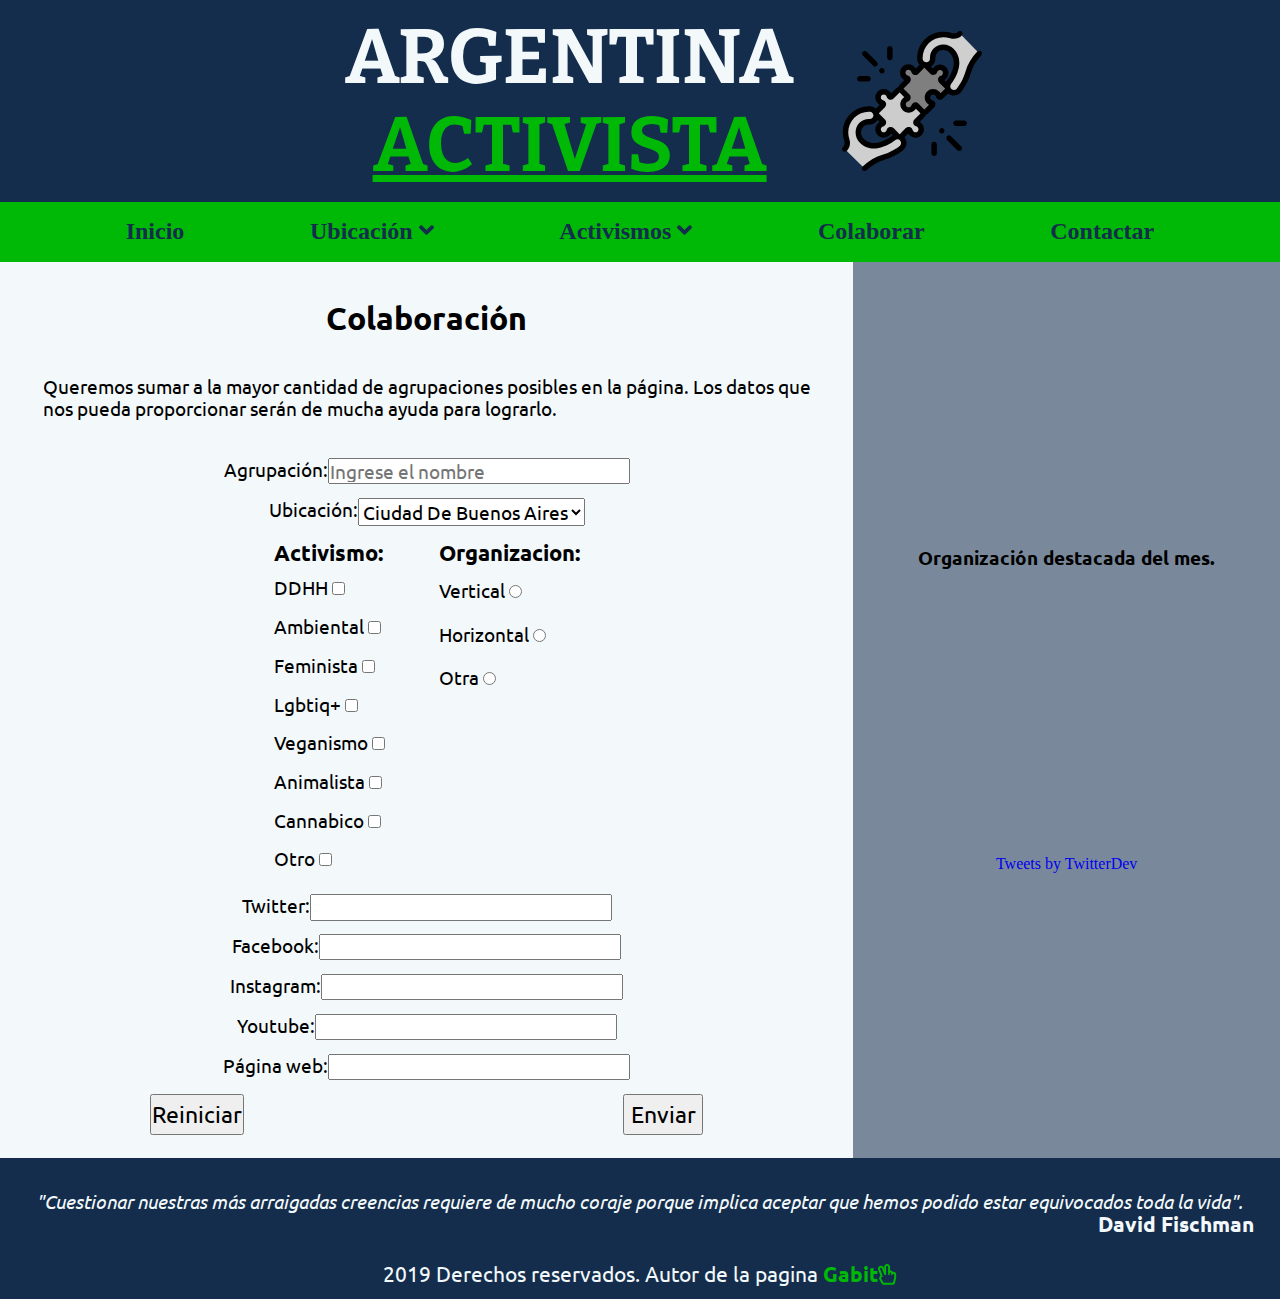
==== colaboracion.html @ 6122641f "Archivos de la primera presentacion." ====
<!DOCTYPE html>
<html lang="es">
<head>
    <meta charset="UTF-8">
    <meta name="viewport" content="width=device-width, initial-scale=1.0">
    <meta http-equiv="X-UA-Compatible" content="ie=edge">
    <title>Argentina Activista | Agrupaciones Argentinas que luchando por sus derechos.</title>
    <link rel="stylesheet" href="css/normalize.css">
    <link rel="stylesheet" href="css/styles.css">
    <link rel="stylesheet" href="css/contenido.css">
    <link rel="stylesheet" href="css/responsive.css">
    <link href="https://fonts.googleapis.com/css?family=Bitter|Ubuntu&display=swap" rel="stylesheet">
</head>
<body>
    <div id="principal">
        <header>
            <div id="titulo_principal">
                <h1>ARGENTINA <span>ACTIVISTA</span></h1>
                <img id="logo" src="img/Logo.svg" alt="logoArgentac">
            </div>
        </header>
        <nav>
            <ul id="menu_principal">
                <li id="btn_inicio"><a href="index.html">Inicio</a></li>
                <li id="btn_ubicacion"> <a href="#">Ubicación <i class="fas fa-angle-down"></i></a>
                    <ul class="submenu">              
                        <li class="menu_item"><a href="caba1.html">Ciudad Autónoma de Buenos Aires</a></li>
                        <li class="menu_item"><a href="#">Gran Buenos Aires</a></li>
                        <li class="menu_item"><a href="#">Córdoba</a></li>
                        <li class="menu_item"><a href="#">Santa Fé</a></li>
                        <li class="menu_item"><a href="#">Neuquén</a></li>
                        <li class="menu_item"><a href="#">Catamarca</a></li>
                        <li class="menu_item"><a href="#">Chaco</a></li>
                        <li class="menu_item"><a href="#">Chubut</a></li>
                        <li class="menu_item"><a href="#">Corrientes</a></li>
                        <li class="menu_item"><a href="#">Entre Ríos</a></li>
                        <li class="menu_item"><a href="#">Formosa</a></li>
                        <li class="menu_item"><a href="#">Jujuy</a></li>
                        <li class="menu_item"><a href="#">La Pampa</a></li>
                        <li class="menu_item"><a href="#">La Rioja</a></li>
                        <li class="menu_item"><a href="#">Mendoza</a></li>
                        <li class="menu_item"><a href="#">Misiones</a></li>
                        <li class="menu_item"><a href="#">Rio Negro</a></li>
                        <li class="menu_item"><a href="#">Salta</a></li>
                        <li class="menu_item"><a href="#">San Juan</a></li>
                        <li class="menu_item"><a href="#">San Luis</a></li>
                        <li class="menu_item"><a href="#">Santa Cruz</a></li>
                        <li class="menu_item"><a href="#">Santiago del Estero</a></li>
                        <li class="menu_item"><a href="tucuman.html">Tucuman</a></li>
                        <li class="menu_item"><a href="#">Tierra del Fuego</a></li>
                    </ul>
                </li>
                <li id="btn_activismos"> <a href="#">Activismos <i class="fas fa-angle-down"></i></a> 
                    <ul class="submenu">
                        <li class="menu_item"><a href="#">Derechos Humanos</a></li>
                        <li class="menu_item"><a href="#">Ambiental</a></li>
                        <li class="menu_item"><a href="#">Feminista</a></li>
                        <li class="menu_item"><a href="#">LGBTIQ+</a></li>
                        <li class="menu_item"><a href="#">Veganismo</a></li>
                        <li class="menu_item"><a href="animalista.html">Animalista</a></li>
                        <li class="menu_item"><a href="#">Cannábico</a></li>
                    </ul>
                </li>
                <li id="btn_colaboracion"> <a href="colaboracion.html">Colaborar</a></li>
                <li id="btn_contacto"> <a href="contacto.html">Contactar</a></li>
            </ul>
        </nav>
        <section>
            <h2>Colaboración</h2>
            <p>Queremos sumar a la mayor cantidad de agrupaciones posibles en la página. Los datos que nos pueda proporcionar serán de mucha ayuda para lograrlo.</p>
            <form id="form_colaboracion" action="gabit690@gmaill.com">
                <div class="form_campo">
                    <label for="agrupacion">Agrupación:</label>
                    <input type="text" placeholder="Ingrese el nombre" id="agrupacion" minlength="6" maxlength="50" required>
                </div>
                <div class="form_campo">
                    <label for="ubicacion">Ubicación:</label>
                    <select id="ubicacion" name="ubicacion">
                        <option selected>Ciudad De Buenos Aires</option>
                        <option>Gran Buenos Aires</option>
                        <option>Córdoba</option>
                        <option>La Pampa</option>
                        <option>Tucumán</option>
                        <option>Santa Fé</option>
                        <option>Neuquén</option>
                        <option>Catamarca</option>
                        <option>Chaco</option>
                        <option>Chubut</option>
                        <option>Corrientes</option>
                        <option>Entre Ríos</option>
                        <option>Formosa</option>
                        <option>Jujuy</option>
                        <option>La Rioja</option>
                        <option>Mendoza</option>
                        <option>Misiones</option>
                        <option>Rio Negro</option>
                        <option>Salta</option>
                        <option>San Juan</option>
                        <option>San Luis</option>
                        <option>Santa Cruz</option>
                        <option>Santiago del Estero</option>
                        <option>Tierra del Fuego</option>
                    </select>
                </div>
                <div class="form_seleccion">
                    <div class="form_check">
                        <h3>Activismo:</h3>
                        <p>DDHH <input type="checkbox" name="activismos"></p>
                        <p>Ambiental <input type="checkbox" name="activismos"></p>
                        <p>Feminista <input type="checkbox" name="activismos"></p>
                        <p>Lgbtiq+ <input type="checkbox" name="activismos"></p>
                        <p>Veganismo <input type="checkbox" name="activismos"></p>
                        <p>Animalista <input type="checkbox" name="activismos"></p>
                        <p>Cannabico <input type="checkbox" name="activismos"></p>
                        <p>Otro <input type="checkbox" name="activismos"></p>
                    </div>
                    <div class="form_radio">
                        <h3>Organizacion:</h3>
                        <p>Vertical <input type="radio" name="organizacion" value="tipo_orga"></p>
                        <p>Horizontal <input type="radio" name="organizacion" value="tipo_orga"></p>
                        <p>Otra <input type="radio" name="organizacion" value="tipo_orga"></p>
                    </div>
                </div>
                <div class="form_campo">
                    <label for="cuenta_twitter">Twitter:</label>
                    <input type="text" id="cuenta_twitter">
                </div>
                <div class="form_campo">
                    <label for="cuenta_facebook">Facebook:</label>
                    <input type="text" id="cuenta_facebook">
                </div>
                <div class="form_campo">
                    <label for="cuenta_instagram">Instagram:</label>
                    <input type="text" id="cuenta_instagram">
                </div>
                <div class="form_campo">
                    <label for="cuenta_youtube">Youtube:</label>
                    <input type="text" id="cuenta_youtube">
                </div>
                <div class="form_campo">
                    <label for="cuenta_web">Página web:</label>
                    <input type="text" id="cuenta_web">
                </div>
                <div class="form_botones">
                    <input class="btn_reset" type="reset" value="Reiniciar">
                    <input class="btn_enviar" type="submit" value="Enviar">
                </div>
            </form>       
        </section>
        <aside>
            <h3>Organización destacada del mes.</h3>
            <a class="twitter-timeline" data-lang="es" data-width="70%" data-height="90%" data-theme="light" href="https://twitter.com/MercyForAnimals?ref_src=twsrc%5Etfw">Tweets by TwitterDev</a> 
            <script async src="https://platform.twitter.com/widgets.js" charset="utf-8"></script>
        </aside>
        <footer>
            <cite>"Cuestionar nuestras más arraigadas creencias requiere de mucho coraje porque implica aceptar que hemos podido estar equivocados toda la vida".</cite>
            <p id="autor_frase">David Fischman</p>
            <p id="derechos">2019 Derechos reservados. Autor de la pagina <a href="#">Gabit<i class="far fa-hand-peace"></i> </a></p>
        </footer>
    </div>
    <script src="js/all.js"></script>
</body>
</html>
---- css/styles.css ----
* {
    margin: 0%;
    padding: 0%;
    box-sizing: border-box;
    text-decoration: none;
    list-style: none;
}

body {
    background: #f3f9fb;
}

#principal {
    /* SOLUCIONAR: evitar que se vea el espacio sobrante cuando el contenido vertical de la pagina es menor al tamaño de la pantalla */
    display: grid;
    grid-template-columns: 1fr;
    grid-template-rows: repeat(4, auto);
    grid-template-areas: "header" "menu" "contenido" "footer";
}

/* ENCABEZADO DE LA PAGINA*/

#principal > header {
    grid-area: header;
    font-family: 'Bitter', serif;
    background: #142d4c;
}

header > #titulo_principal {
    width: 85%;
    margin: 0 auto;
    padding: 3% 0%;
    display: flex;
    justify-content: center;
}

#titulo_principal > h1 {
    width: 78%;
    margin: 0% 0%;
    text-align: center;
    color: #f3f9fb;
    font-size: 10.0vw;
}

h1 > span {
    color: #00b906;
    text-decoration: underline;
}

#titulo_principal > #logo {
    width: 20vw;
    filter: grayscale(100%);
    -webkit-filter: grayscale(100%);
}

#titulo_principal > #logo:hover {
    filter: grayscale(0%);
    -webkit-filter: grayscale(0%);
    transition: filter 3s;
}

/*MENU DE LA PAGINA*/

#principal > nav {
    grid-area: menu;
    background: #00b906;
}

nav > #menu_principal {
    display: flex;
    flex-flow: column;
    text-align: center;
    font-weight: bold;
}

#menu_principal > li, .submenu > li {
    border-bottom: 3px solid #142d4c73;
}

#menu_principal > li > a, 
.submenu > li > a {
    display: block;
    padding: 2% 0%;
    font-size: 1.3em;
    color: #142d4c;
}

#menu_principal > li > .submenu {
    background: #f3f9fb;
    display: none;
}

.submenu > li > a {
    font-weight: initial;
}

#menu_principal > li > a:hover {
    color: #f3f9fb;
    transition: color 1s;
    -webkit-transition: color 1s;
}

#menu_principal > li:hover > .submenu{
    display: block;
}

.submenu > li > a:hover {
    color: #00b906;
}

/*RED SOCIAL DE LA PAGINA*/

#principal > aside {
    min-height: 550px;
    display: none;
    background: #142d4c8c;
}

aside > h3 {
    font-family: 'Ubuntu', sans-serif;
    font-size: 1.2em;
}

/*FOOTER DE LA PAGINA*/

#principal > footer {
    grid-area: footer;
    background: #142d4c;
    font-family: 'Ubuntu', sans-serif;
    color: #f3f9fb;
}

footer > cite {
    display: block;
    padding: 2.5% 2% 0% 2%;
    font-size: .9em;
    text-align: center;
    font-style: italic;
}

footer > #autor_frase {
    margin: 2.5% 2% 2.5% 2%;
    font-size: 1.0em;
    text-align: center;
    font-weight: bold;
}

footer > #derechos {
    margin: 2.5% 2% 2.5% 2%;
    font-size: 1.0em;
    text-align: center;
}

#derechos > a {
    font-weight: bold;
    color: #00b906;
}
---- css/contenido.css ----
/*CONTENIDO DE LA PAGINA*/

#principal > section {
    grid-area: contenido;
    min-height: 400px;
    width: 90%;
    margin: 0% auto;
    display: flex;
    flex-flow: column;
    
    font-family: 'Ubuntu', sans-serif;
}

section > h2 {
    padding-top: 5%;
    font-size: 2.0em;
    text-align: center;
}

section > h3 {
    font-size: 1.8em;
    text-align: center;
}

section > p {
    padding: 5% 0%;
    font-size: 1.0em;
    text-align: justify;
}

section > img {
    width: 70%;
    align-self: center;
}

/* Finaliza el contenido de la pagina inicial */

section > .seed {   /* Icono para la busqueda sin resultados */
    padding-top: 2.5%;
    font-size: 8.0em;
    color: #142d4c8c;
    align-self: center;
}

/* paginas que muestran resultados de una busqueda */

.info_min > a{
    margin-bottom: 5%;
    display: flex;
    flex-flow: column;
    align-items: center;
    border: 4px solid #142d4c;
}

.info_min > a > .descripcion_min {
    margin: 2% 0%;
    width: 90%;
    color: black;
}

.descripcion_min > h4 {
    text-align: center;
    font-size: 1.5em;
}

.descripcion_min > p {
    margin-top: 3%;
    font-size: 1.0em;
    text-align: justify;
}

.info_min > a > .img_min {
    margin-bottom: 2%;
    width: 100px;
    height: 100px;
}

section > .paginador {
    margin-bottom: 3%;
    display: flex;
    justify-content: center;
}

/* paginas que muestran la informacion de algun resultado seleccionado de la busqueda */

section > .info_max {
    display: flex;
    flex-flow: column;
    align-items: center;
    align-self: center;
}

.info_max > .datos {
    font-size: 1.0em;
    margin: 3% 0%;
}

.info_max > .img_max {
    height: 200px;
    width: 200px;
}

section > .descripcion_max {
    font-size: 1.0em;
    text-align: justify;
}

section > .contacto {
    width: 100%;
    margin-bottom:5%;
    display: flex;
    justify-content: space-evenly;
}

.contacto > a {
    height: 50px;
    width: 50px;
    display: flex;
    justify-content: center;
    align-items: center;
    font-size: 1.5em;
    border: 3px solid black;
    border-radius: 50px;
    color: #f3f9fb;
}

.contacto > .btn_twitter {
    background: #00acee;
}

.contacto > .btn_facebook {
    background: #3b5998;
}

.contacto > .btn_instagram {
    background: #dd2a7b;
}

.contacto > .btn_youtube {
    background: #c4302b;
}

.contacto > .btn_web {
    background: #f89d13;
}

.contacto > .boton:hover {
    transform: rotate(360deg);
    transition: transform 3s;
}


/* Formularios la pagina */

section > #form_contacto {
    width: 90%;
    margin-bottom:3%;
    display: flex;
    align-items: center;
    flex-flow: column;
    align-self: center;
}

#form_contacto > .form_campo {
    display: flex;
    flex-flow: column;
    margin-bottom:3%;
}

#form_contacto > .btn_enviar {
    padding: 1% 2%;
}

section > #form_colaboracion {
    width: 90%;
    margin-bottom:3%;
    display: flex;
    align-items: center;
    flex-flow: column;
    align-self: center;
}

#form_colaboracion > .form_campo {
    display: flex;
    flex-flow: column;
    margin-bottom:3%;
}

#form_colaboracion > .form_seleccion {
    display: flex;
    flex-flow: column;
    margin: 3% 0%;
}

.form_seleccion > .form_check {
    margin-bottom: 5%;    
}

.form_check > h3 {
    padding-bottom: 10%;
}

.form_check > p {
    padding-bottom: 15%;
}

.form_radio > p {
    padding-bottom: 15%;
}

.form_radio > h3 {
    padding-bottom: 10%;
}

#form_colaboracion > .form_botones {
    width: 80%;
    display: flex;
    justify-content: space-between;
}

.form_botonoes > .btn_reset, .form_botones > .btn_enviar {
    padding: 1% 1%;
}
---- css/responsive.css ----
@media (min-width:600px){
    #principal {
        grid-template-rows: repeat(5, auto);
        grid-template-areas: "header" "menu" "contenido" "redes" "footer";
    }

/*Encabezado de la pagina*/
    
    #titulo_principal > h1 {
        width: 65%;
        font-size: 8.0vw;
    }
    
    #titulo_principal > #logo {
        width: 15vw;
    }

    /*Menu de la pagina*/

    nav > #menu_principal {
        flex-flow: row;
        justify-content: space-evenly;
        align-items: center;
    }

    #menu_principal > li, .submenu > li {
        border-bottom: 0px solid #142d4c73;
    }

    #menu_principal > li > a {  
        display: block;
        margin: 10% 0%;
        font-size: 1.2em;
    }

    #menu_principal > #btn_ubicacion:hover > .submenu {
        position: absolute;
        display: grid;
        grid-template-columns: 1fr 1fr 1fr;
        align-items: center;
        width: 60%;
        background: #142d4c;
    }

    #menu_principal > #btn_activismos:hover > .submenu {
        position: absolute;
        display: grid;
        grid-template-columns: 1fr 1fr;
        width: 40%;
        background: #142d4c;
    }


    .submenu > li > a {  
        margin: 5% 0%;
        font-size: 0.8em;
        color: #f3f9fb;
    }


    /*CONTENIDO DE LA PAGINA*/

    section > p {
        font-size: 1.1em;
    }

    section > img {
        width: 80%;
    }

    section > .seed {   /* Icono para la busqueda sin resultados */
        font-size: 10.0em;
        color: #142d4c;
    }

    .descripcion_min > p {
        font-size: 1.1em;
    }

    section > #form_contacto, 
    #form_contacto > .btn_enviar {
        font-size: 1.1em;
    }

    section > #form_colaboracion, 
    .form_botones > .btn_enviar,
    .form_botones > .btn_reset {
        font-size: 1.1em;
    }

    /*Visualizar redes*/

    #principal > aside {
        grid-area: redes;
        display: flex;
        flex-flow: column;
        justify-content: space-evenly;
        align-items: center;
    }

    /*FOOTER DE LA PAGINA*/

    footer > cite {
        font-size: 1.0em;
    }

    footer > #autor_frase {
        margin: 0% 2% 2.0% 2%;
        font-size: 1.1em;
        text-align: right;
    }

    footer > #derechos {
        margin: 2.0% 2% 2.0% 2%;
        font-size: 1.1em;
    }

    #derechos > a {
        color: #00b906;
    }

}

@media (min-width:800px){

    header > #titulo_principal {
        padding: 2% 0%;
    }

    #titulo_principal > h1 {
        width: 50%;
        font-size: 6.0vw;
    }
    
    #titulo_principal > #logo {
        width: 11vw;
    }

    #menu_principal > #btn_ubicacion:hover > .submenu {
        width: 50%;
    }

    #menu_principal > #btn_activismos:hover > .submenu {
        width: 30%;
    }


    /* campos de formulario de colaboracion*/
    
    #form_colaboracion > .form_campo {
        flex-flow: row;
        margin-bottom:2%;
    }
    
    #form_colaboracion > .form_seleccion {
        width: 60%;
        flex-flow: row;
        justify-content: space-evenly;
        margin: 0% 0%;
    }
    
    .form_seleccion > .form_check {
        margin-bottom: 2%;    
    }
    
    #form_colaboracion > .form_botonoes {
        width: 50%;
        flex-flow: row;
        justify-content: space-evenly;
    }
    
    .form_botonoes > .btn_enviar{
        margin-bottom: 7%;
    }

    .form_botonoes > .btn_reset{
        margin-bottom: 7%;
    }

    /* resultados de las busquedas por secciones*/

    .info_min > a{
        margin-bottom:2%;
        padding: 2% 2%;
        display: flex;
        flex-flow: row-reverse;
        align-items: center;
    }
    
    .info_min > a > .descripcion_min {
        margin: 0% 0%;
    }
    
    .descripcion_min > p {
        margin: 2% 2% 0% 2%;
    }
    
    .info_min > a > .img_min {
        margin-bottom: 0%;
    }
    
    section > .paginador {
        margin-bottom: 3%;
    }

    /* Descripcion ampliada de una agrupacion seleccionada*/

    section > .info_max {
        width: 80%;
        padding-top: 2%; 
        flex-flow: row;
        justify-content: space-evenly;
    }
    
    .info_max > .datos {
        font-size: 1.2em;
    }
    
    section > .descripcion_max {
        font-size: 1.2em;
    }
    
}

@media (min-width:1100px){

    #principal {
        display: grid;
        grid-template-columns: 4fr 2fr;
        grid-template-rows: repeat(4, auto);
        grid-template-areas: 
        "header header" "menu menu" "contenido redes" "footer footer";
    }

    /*Encabezado de la pagina*/
    
    header > #titulo_principal {
        padding: 1% 0%;
    }

    #titulo_principal > h1 {
        font-size: 6.0vw;
    }
    

    /*Menu de la pagina*/


    #menu_principal > li > a {
        font-size: 1.5em;
    }

    .submenu > li > a {  
        font-size: 1.0em;
    }


    /*CONTENIDO DE LA PAGINA*/

    section > p {
        font-size: 1.2em;
    }

    section > .seed {   /* Icono para la busqueda sin resultados */
        font-size: 14.0em;
        color: #00b906;
    }

    .descripcion_min > p {
        font-size: 1.2em;
    }

    section > #form_contacto, 
    #form_contacto > .btn_enviar {
        font-size: 1.2em;
    }

    section > #form_colaboracion, 
    .form_botones > .btn_enviar,
    .form_botones > .btn_reset {
        font-size: 1.2em;
    }


    /*Redes */

    aside {
     display: flex;
     justify-items: center;   
    }

    aside > #aside_contenido {
        height: 90%;
    }


    /*FOOTER DE LA PAGINA*/

    footer > cite {
        font-size: 1.2em;
    }

    footer > #autor_frase {
        font-size: 1.3em;
    }

    footer > #derechos {
        margin: 1.0% 2% 1.0% 2%;
        font-size: 1.3em;
    }

    #derechos > a {
        color: #00b906;
    }
}
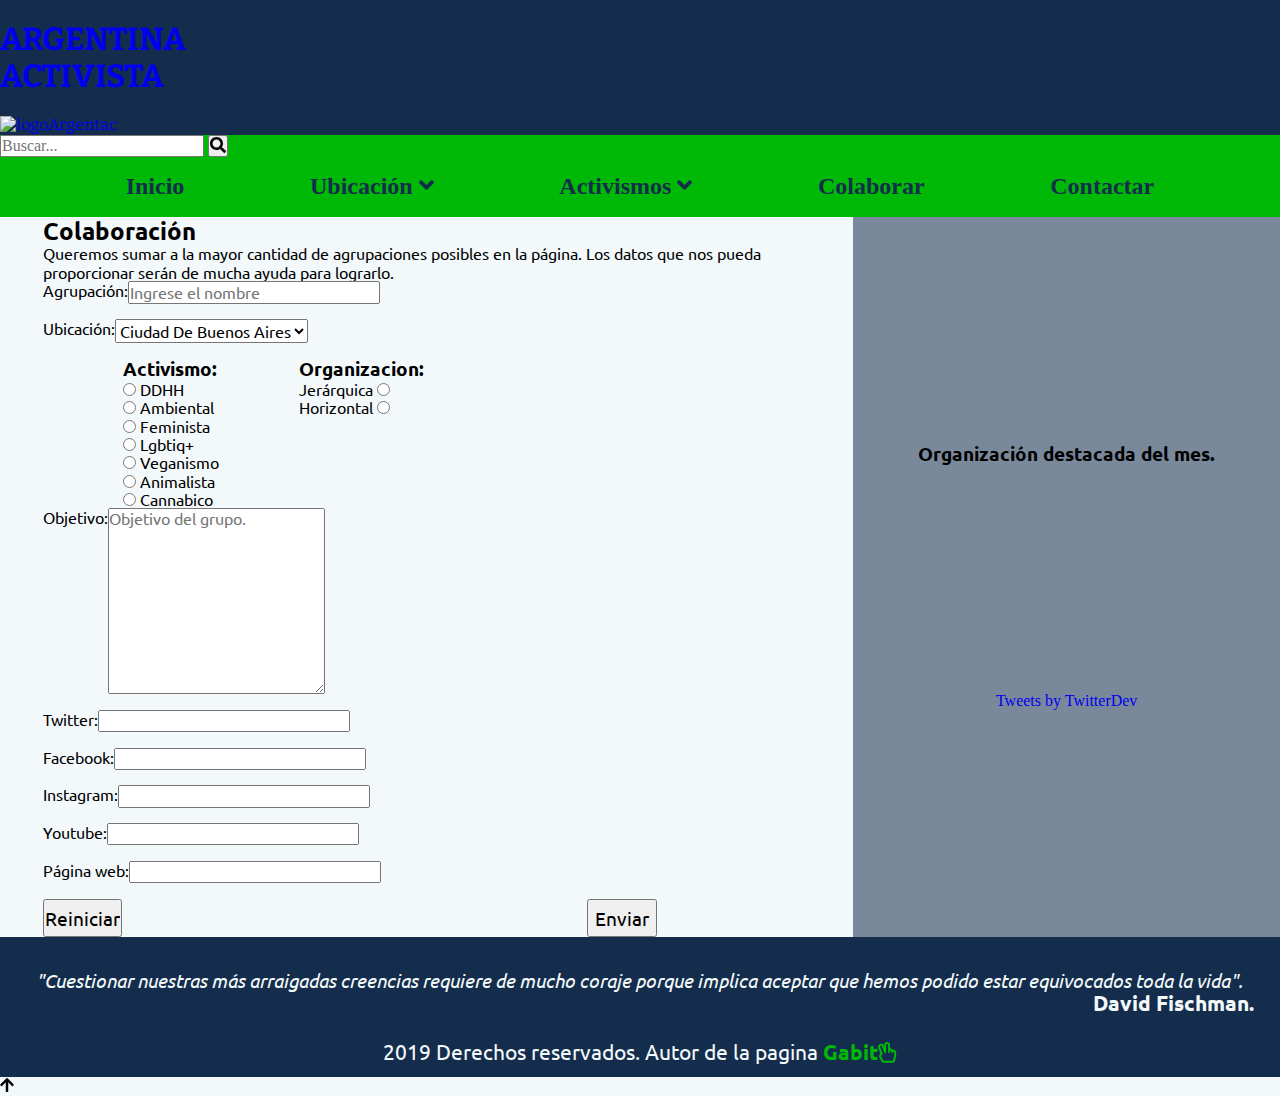
==== commit a164de77: "Se redujo el tamaño de las imagenes usadas." ====
--- a/colaboracion.html
+++ b/colaboracion.html
@@ -4,7 +4,8 @@
     <meta charset="UTF-8">
     <meta name="viewport" content="width=device-width, initial-scale=1.0">
     <meta http-equiv="X-UA-Compatible" content="ie=edge">
-    <title>Argentina Activista | Agrupaciones Argentinas que luchando por sus derechos.</title>
+    <title>Argentina Activista | Agrupaciones Argentinas luchando por sus derechos.</title>
+    <link rel="icon" href="img/logoIcon.png">
     <link rel="stylesheet" href="css/normalize.css">
     <link rel="stylesheet" href="css/styles.css">
     <link rel="stylesheet" href="css/contenido.css">
@@ -14,150 +15,167 @@
 <body>
     <div id="principal">
         <header>
-            <div id="titulo_principal">
-                <h1>ARGENTINA <span>ACTIVISTA</span></h1>
-                <img id="logo" src="img/Logo.svg" alt="logoArgentac">
-            </div>
+            <a href="index.html">
+                <h1>
+                    <p>ARGENTINA</p>
+                    <p><span>ACTIVISTA</span></p>
+                </h1>
+                <img loading="lazy" id="logo" src="img/logo.svg" alt="logoArgentac">
+            </a>
         </header>
         <nav>
+            <div id="buscador">
+                <input type="text" name="busqueda" id="busqueda" placeholder="Buscar..." maxlength="25">
+                <button id="lupa"><i class="fas fa-search"></i></button>
+            </div>
             <ul id="menu_principal">
-                <li id="btn_inicio"><a href="index.html">Inicio</a></li>
-                <li id="btn_ubicacion"> <a href="#">Ubicación <i class="fas fa-angle-down"></i></a>
-                    <ul class="submenu">              
-                        <li class="menu_item"><a href="caba1.html">Ciudad Autónoma de Buenos Aires</a></li>
-                        <li class="menu_item"><a href="#">Gran Buenos Aires</a></li>
-                        <li class="menu_item"><a href="#">Córdoba</a></li>
-                        <li class="menu_item"><a href="#">Santa Fé</a></li>
-                        <li class="menu_item"><a href="#">Neuquén</a></li>
-                        <li class="menu_item"><a href="#">Catamarca</a></li>
-                        <li class="menu_item"><a href="#">Chaco</a></li>
-                        <li class="menu_item"><a href="#">Chubut</a></li>
-                        <li class="menu_item"><a href="#">Corrientes</a></li>
-                        <li class="menu_item"><a href="#">Entre Ríos</a></li>
-                        <li class="menu_item"><a href="#">Formosa</a></li>
-                        <li class="menu_item"><a href="#">Jujuy</a></li>
-                        <li class="menu_item"><a href="#">La Pampa</a></li>
-                        <li class="menu_item"><a href="#">La Rioja</a></li>
-                        <li class="menu_item"><a href="#">Mendoza</a></li>
-                        <li class="menu_item"><a href="#">Misiones</a></li>
-                        <li class="menu_item"><a href="#">Rio Negro</a></li>
-                        <li class="menu_item"><a href="#">Salta</a></li>
-                        <li class="menu_item"><a href="#">San Juan</a></li>
-                        <li class="menu_item"><a href="#">San Luis</a></li>
-                        <li class="menu_item"><a href="#">Santa Cruz</a></li>
-                        <li class="menu_item"><a href="#">Santiago del Estero</a></li>
-                        <li class="menu_item"><a href="tucuman.html">Tucuman</a></li>
-                        <li class="menu_item"><a href="#">Tierra del Fuego</a></li>
+                <li><a id="btn_inicio" href="index.html">Inicio</a></li>
+                <li id="ubicacion"><a id="btn_ubicacion">Ubicación <i class="fas fa-angle-down"></i></a>
+                    <ul class="submenu">
+                        <li class="menu_item"><a onclick="buscarResultados('capitalfederal')">Capital Federal</a></li>
+                        <li class="menu_item"><a onclick="buscarResultados('buenosaires')">Buenos Aires</a></li>
+                        <li class="menu_item"><a onclick="buscarResultados('cordoba')">Córdoba</a></li>
+                        <li class="menu_item"><a onclick="buscarResultados('santafe')">Santa Fé</a></li>
+                        <li class="menu_item"><a onclick="buscarResultados('neuquen')">Neuquén</a></li>
+                        <li class="menu_item"><a onclick="buscarResultados('catamarca')">Catamarca</a></li>
+                        <li class="menu_item"><a onclick="buscarResultados('chaco')">Chaco</a></li>
+                        <li class="menu_item"><a onclick="buscarResultados('chubut')">Chubut</a></li>
+                        <li class="menu_item"><a onclick="buscarResultados('corrientes')">Corrientes</a></li>
+                        <li class="menu_item"><a onclick="buscarResultados('entrerios')">Entre Ríos</a></li>
+                        <li class="menu_item"><a onclick="buscarResultados('formosa')">Formosa</a></li>
+                        <li class="menu_item"><a onclick="buscarResultados('jujuy')">Jujuy</a></li>
+                        <li class="menu_item"><a onclick="buscarResultados('lapampa')">La Pampa</a></li>
+                        <li class="menu_item"><a onclick="buscarResultados('larioja')">La Rioja</a></li>
+                        <li class="menu_item"><a onclick="buscarResultados('mendoza')">Mendoza</a></li>
+                        <li class="menu_item"><a onclick="buscarResultados('misiones')">Misiones</a></li>
+                        <li class="menu_item"><a onclick="buscarResultados('rionegro')">Rio Negro</a></li>
+                        <li class="menu_item"><a onclick="buscarResultados('salta')">Salta</a></li>
+                        <li class="menu_item"><a onclick="buscarResultados('sanjuan')">San Juan</a></li>
+                        <li class="menu_item"><a onclick="buscarResultados('sanluis')">San Luis</a></li>
+                        <li class="menu_item"><a onclick="buscarResultados('santacruz')">Santa Cruz</a></li>
+                        <li class="menu_item"><a onclick="buscarResultados('santiagodelestero')">Santiago del Estero</a></li>
+                        <li class="menu_item"><a onclick="buscarResultados('tucuman')">Tucuman</a></li>
+                        <li class="menu_item"><a onclick="buscarResultados('tierradelfuego')">Tierra del Fuego</a></li>
                     </ul>
                 </li>
-                <li id="btn_activismos"> <a href="#">Activismos <i class="fas fa-angle-down"></i></a> 
+                <li id="activismos"><a id="btn_activismos">Activismos <i class="fas fa-angle-down"></i></a>
                     <ul class="submenu">
-                        <li class="menu_item"><a href="#">Derechos Humanos</a></li>
-                        <li class="menu_item"><a href="#">Ambiental</a></li>
-                        <li class="menu_item"><a href="#">Feminista</a></li>
-                        <li class="menu_item"><a href="#">LGBTIQ+</a></li>
-                        <li class="menu_item"><a href="#">Veganismo</a></li>
-                        <li class="menu_item"><a href="animalista.html">Animalista</a></li>
-                        <li class="menu_item"><a href="#">Cannábico</a></li>
+                        <li class="menu_item"><a onclick="buscarResultados('derechoshumanos')">Derechos Humanos</a></li>
+                        <li class="menu_item"><a onclick="buscarResultados('ambiental')">Ambiental</a></li>
+                        <li class="menu_item"><a onclick="buscarResultados('feminismo')">Feminista</a></li>
+                        <li class="menu_item"><a onclick="buscarResultados('lgbtiq+')">LGBTIQ+</a></li>
+                        <li class="menu_item"><a onclick="buscarResultados('veganismo')">Veganismo</a></li>
+                        <li class="menu_item"><a onclick="buscarResultados('animalista')">Animalista</a></li>
+                        <li class="menu_item"><a onclick="buscarResultados('cannabico')">Cannábico</a></li>
                     </ul>
                 </li>
-                <li id="btn_colaboracion"> <a href="colaboracion.html">Colaborar</a></li>
-                <li id="btn_contacto"> <a href="contacto.html">Contactar</a></li>
+                <li> <a id="btn_colaboracion" href="colaboracion.html">Colaborar</a></li>
+                <li> <a id="btn_contacto" href="contacto.html">Contactar</a></li>
             </ul>
         </nav>
         <section>
-            <h2>Colaboración</h2>
-            <p>Queremos sumar a la mayor cantidad de agrupaciones posibles en la página. Los datos que nos pueda proporcionar serán de mucha ayuda para lograrlo.</p>
-            <form id="form_colaboracion" action="gabit690@gmaill.com">
-                <div class="form_campo">
-                    <label for="agrupacion">Agrupación:</label>
-                    <input type="text" placeholder="Ingrese el nombre" id="agrupacion" minlength="6" maxlength="50" required>
-                </div>
-                <div class="form_campo">
-                    <label for="ubicacion">Ubicación:</label>
-                    <select id="ubicacion" name="ubicacion">
-                        <option selected>Ciudad De Buenos Aires</option>
-                        <option>Gran Buenos Aires</option>
-                        <option>Córdoba</option>
-                        <option>La Pampa</option>
-                        <option>Tucumán</option>
-                        <option>Santa Fé</option>
-                        <option>Neuquén</option>
-                        <option>Catamarca</option>
-                        <option>Chaco</option>
-                        <option>Chubut</option>
-                        <option>Corrientes</option>
-                        <option>Entre Ríos</option>
-                        <option>Formosa</option>
-                        <option>Jujuy</option>
-                        <option>La Rioja</option>
-                        <option>Mendoza</option>
-                        <option>Misiones</option>
-                        <option>Rio Negro</option>
-                        <option>Salta</option>
-                        <option>San Juan</option>
-                        <option>San Luis</option>
-                        <option>Santa Cruz</option>
-                        <option>Santiago del Estero</option>
-                        <option>Tierra del Fuego</option>
-                    </select>
-                </div>
-                <div class="form_seleccion">
-                    <div class="form_check">
-                        <h3>Activismo:</h3>
-                        <p>DDHH <input type="checkbox" name="activismos"></p>
-                        <p>Ambiental <input type="checkbox" name="activismos"></p>
-                        <p>Feminista <input type="checkbox" name="activismos"></p>
-                        <p>Lgbtiq+ <input type="checkbox" name="activismos"></p>
-                        <p>Veganismo <input type="checkbox" name="activismos"></p>
-                        <p>Animalista <input type="checkbox" name="activismos"></p>
-                        <p>Cannabico <input type="checkbox" name="activismos"></p>
-                        <p>Otro <input type="checkbox" name="activismos"></p>
+            <div id="colaboracion">
+                <h2>Colaboración</h2>
+                <p>Queremos sumar a la mayor cantidad de agrupaciones posibles en la página. Los datos que nos pueda proporcionar serán de mucha ayuda para lograrlo.</p>
+                <form id="form_colaboracion" action="gabit690@gmaill.com">
+                    <div class="form_campo">
+                        <label for="agrupacion">Agrupación: </label>
+                        <input type="text" placeholder="Ingrese el nombre" id="agrupacion" minlength="6" maxlength="50" required>
                     </div>
-                    <div class="form_radio">
-                        <h3>Organizacion:</h3>
-                        <p>Vertical <input type="radio" name="organizacion" value="tipo_orga"></p>
-                        <p>Horizontal <input type="radio" name="organizacion" value="tipo_orga"></p>
-                        <p>Otra <input type="radio" name="organizacion" value="tipo_orga"></p>
+                    <div class="form_campo">
+                        <label for="ubicacion">Ubicación: </label>
+                        <select id="ubicacion" name="ubicacion">
+                            <option selected>Ciudad De Buenos Aires</option>
+                            <option>Gran Buenos Aires</option>
+                            <option>Córdoba</option>
+                            <option>La Pampa</option>
+                            <option>Tucumán</option>
+                            <option>Santa Fé</option>
+                            <option>Neuquén</option>
+                            <option>Catamarca</option>
+                            <option>Chaco</option>
+                            <option>Chubut</option>
+                            <option>Corrientes</option>
+                            <option>Entre Ríos</option>
+                            <option>Formosa</option>
+                            <option>Jujuy</option>
+                            <option>La Rioja</option>
+                            <option>Mendoza</option>
+                            <option>Misiones</option>
+                            <option>Rio Negro</option>
+                            <option>Salta</option>
+                            <option>San Juan</option>
+                            <option>San Luis</option>
+                            <option>Santa Cruz</option>
+                            <option>Santiago del Estero</option>
+                            <option>Tierra del Fuego</option>
+                        </select>
                     </div>
-                </div>
-                <div class="form_campo">
-                    <label for="cuenta_twitter">Twitter:</label>
-                    <input type="text" id="cuenta_twitter">
-                </div>
-                <div class="form_campo">
-                    <label for="cuenta_facebook">Facebook:</label>
-                    <input type="text" id="cuenta_facebook">
-                </div>
-                <div class="form_campo">
-                    <label for="cuenta_instagram">Instagram:</label>
-                    <input type="text" id="cuenta_instagram">
-                </div>
-                <div class="form_campo">
-                    <label for="cuenta_youtube">Youtube:</label>
-                    <input type="text" id="cuenta_youtube">
-                </div>
-                <div class="form_campo">
-                    <label for="cuenta_web">Página web:</label>
-                    <input type="text" id="cuenta_web">
-                </div>
-                <div class="form_botones">
-                    <input class="btn_reset" type="reset" value="Reiniciar">
-                    <input class="btn_enviar" type="submit" value="Enviar">
-                </div>
-            </form>       
+                    <div class="form_seleccion">
+                        <div id="activismos">
+                            <h3>Activismo: </h3>
+                            <p><input type="radio" name="activismos" required> DDHH</p>
+                            <p><input type="radio" name="activismos"> Ambiental</p>
+                            <p><input type="radio" name="activismos"> Feminista</p>
+                            <p><input type="radio" name="activismos"> Lgbtiq+</p>
+                            <p><input type="radio" name="activismos"> Veganismo</p>
+                            <p><input type="radio" name="activismos"> Animalista</p>
+                            <p><input type="radio" name="activismos"> Cannabico</p>
+                        </div>
+                        <div id="oragnizacion">
+                            <h3>Organizacion: </h3>
+                            <p>Jerárquica <input type="radio" name="organizacion" required></p>
+                            <p>Horizontal <input type="radio" name="organizacion"></p>
+                        </div>
+                    </div>
+                    <div class="form_campo orga">
+                        <label for="descripcionGrupo">Objetivo: </label>
+                        <textarea name="descripcionMin" id="descripcionGrupo" cols="20" rows="10" placeholder="Objetivo del grupo." maxlength="100" required></textarea>
+                    </div>
+                    <div class="form_campo">
+                        <label for="cuenta_twitter">Twitter: </label>
+                        <input type="text" id="cuenta_twitter">
+                    </div>
+                    <div class="form_campo">
+                        <label for="cuenta_facebook">Facebook: </label>
+                        <input type="text" id="cuenta_facebook">
+                    </div>
+                    <div class="form_campo">
+                        <label for="cuenta_instagram">Instagram: </label>
+                        <input type="text" id="cuenta_instagram">
+                    </div>
+                    <div class="form_campo">
+                        <label for="cuenta_youtube">Youtube: </label>
+                        <input type="text" id="cuenta_youtube">
+                    </div>
+                    <div class="form_campo">
+                        <label for="cuenta_web">Página web: </label>
+                        <input type="text" id="cuenta_web">
+                    </div>
+                    <div class="form_botones">
+                        <input class="btn_reset" type="reset" value="Reiniciar">
+                        <input class="btn_enviar" type="submit" value="Enviar">
+                    </div>
+                </form>
+            </div>
         </section>
         <aside>
             <h3>Organización destacada del mes.</h3>
-            <a class="twitter-timeline" data-lang="es" data-width="70%" data-height="90%" data-theme="light" href="https://twitter.com/MercyForAnimals?ref_src=twsrc%5Etfw">Tweets by TwitterDev</a> 
+            <a class="twitter-timeline" data-lang="es" data-width="70%" data-height="90%" data-theme="light" href="https://twitter.com/MercyForAnimals?ref_src=twsrc%5Etfw">Tweets by TwitterDev</a>
             <script async src="https://platform.twitter.com/widgets.js" charset="utf-8"></script>
         </aside>
         <footer>
             <cite>"Cuestionar nuestras más arraigadas creencias requiere de mucho coraje porque implica aceptar que hemos podido estar equivocados toda la vida".</cite>
-            <p id="autor_frase">David Fischman</p>
-            <p id="derechos">2019 Derechos reservados. Autor de la pagina <a href="#">Gabit<i class="far fa-hand-peace"></i> </a></p>
+            <p id="autor_frase">David Fischman.</p>
+            <p id="derechos">2019 Derechos reservados. Autor de la pagina <a href="https://github.com/gabit690" target="_blank">Gabit<i class="far fa-hand-peace"></i> </a></p>
         </footer>
     </div>
+    <div id="ir-arriba">
+        <i class="fas fa-arrow-up"></i>
+    </div>
     <script src="js/all.js"></script>
+    <script src="js/jquery-3.4.1.min.js"></script>
+    <script src="js/buscador.js"></script>
+    <script src="js/subir.js"></script>
 </body>
-</html>+</html>
